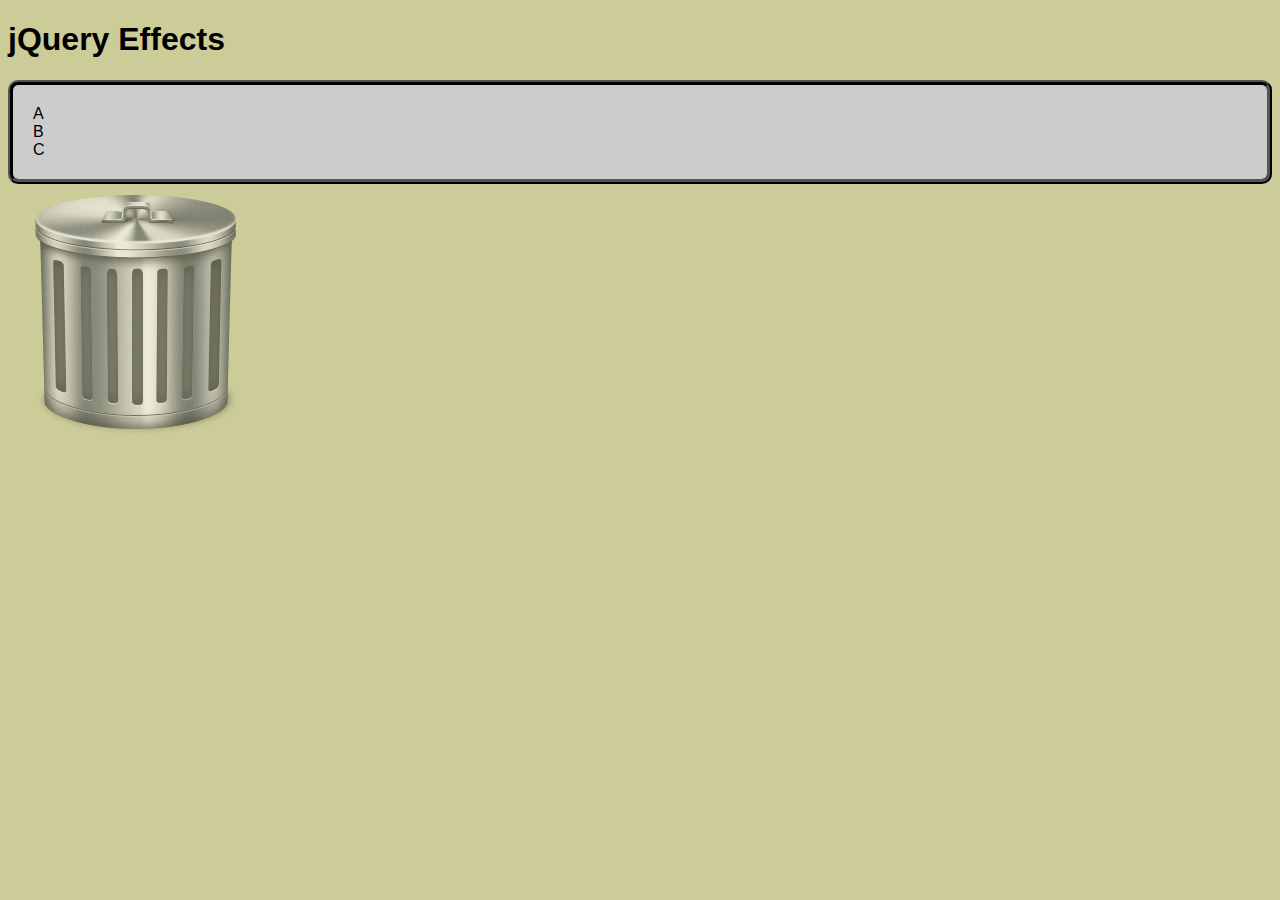
==== jQuery-UI/exercises/jQueryUI-effects/page.htm @ 474a508e "jQuery UI" ====
﻿<!DOCTYPE html>
<html>
<head>
    <title>jQuery Interactions</title>    
    <link href="css/vader/jquery-ui-1.8.16.custom.css" rel="stylesheet" type="text/css" />
    <link href="css/styles.css" rel="stylesheet" type="text/css" />
    <script src="scripts/jquery-1.6.2.min.js" type="text/javascript"></script>
    <script src="scripts/jquery-ui-1.8.16.custom.min.js" type="text/javascript"></script>
    <script src="scripts/page.js" type="text/javascript"></script>
    <style>
        
        #draggables
        {
            background-color:#cccccc;
            padding: 20px;
            border: 5px ridge black;
            border-radius: 10px;
        }
        
        .ui-draggable
        {
            background-color:#33FF33;
            height:100px;
            width: 100px;
            margin:10px;
            display:inline-block;
            border: 5px solid black;
            border-radius: 10px;
            text-align:center;
            box-shadow: 5px 5px 5px black;
        }
        
        .ui-draggable header
        {
            background-color:#3333FF;
            color: #ffffff;
            padding:10px;
        } 
        
        .semitransparent
        {
            opacity: 0.6;
        }
        
        .opaque 
        {
            opacity: 1.0;
        }
        
        #sortable
        {
            list-style-type:none;
        }
        
        #sortable > li
        {
            height:30px;  
            background-color:#993333;  
            color:white;
            margin:5px;
            padding: 5px;
            text-align:center;
            border: 2px solid white;
            border-radius: 10px;
        }
        
        #sortable > .placeholder 
        {
            box-shadow: inset 0 0 15px black;
            background-color:transparent;
            border:none;
        }
        
    </style>
</head>
<body>
    <h1>jQuery Effects</h1>
    <div>
        <div id="draggables">
            <div id="d1">
                <header>A</header>
            </div>
            <div id="d2">
                <header>B</header>
            </div>
            <div id="d3">
                <header>C</header>
            </div>
        </div>
        <img id="trash" class="semitransparent" src="trash.png" alt="trash" />
    </div>

</body>
</html>
---- jQuery-UI/exercises/jQueryUI-effects/css/styles.css ----
﻿body 
{
    background-color:#cccc99;
    font-family: Arial, Sans-Serif;
}
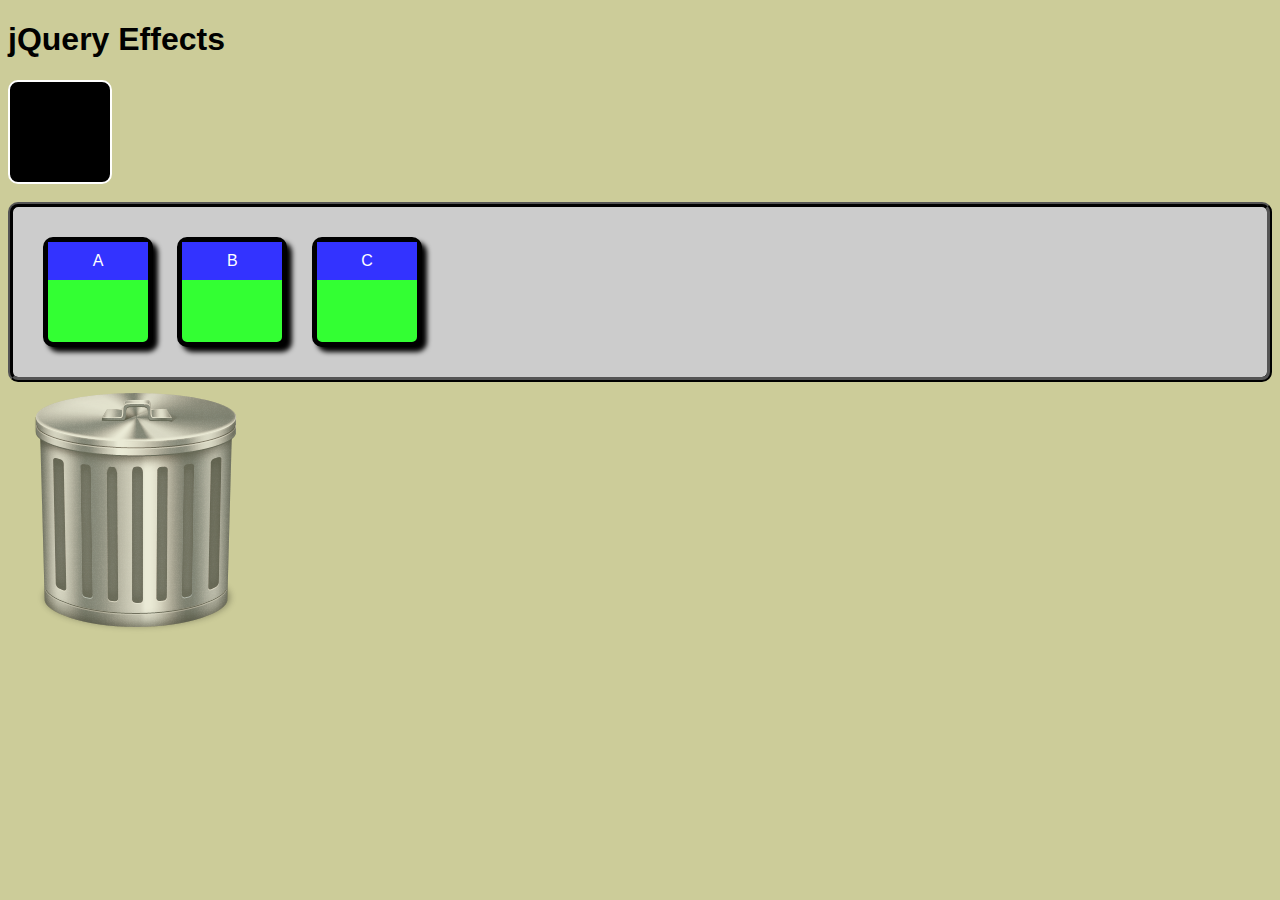
==== commit 9a5cbd55: "Update jQuery-UI" ====
--- a/jQuery-UI/exercises/jQueryUI-effects/page.htm
+++ b/jQuery-UI/exercises/jQueryUI-effects/page.htm
@@ -5,7 +5,7 @@
     <link href="css/vader/jquery-ui-1.8.16.custom.css" rel="stylesheet" type="text/css" />
     <link href="css/styles.css" rel="stylesheet" type="text/css" />
     <script src="scripts/jquery-1.6.2.min.js" type="text/javascript"></script>
-    <script src="scripts/jquery-ui-1.8.16.custom.min.js" type="text/javascript"></script>
+    <script src="scripts/jquery-ui-1.8.16.custom.js" type="text/javascript"></script>
     <script src="scripts/page.js" type="text/javascript"></script>
     <style>
         
@@ -47,34 +47,34 @@
             opacity: 1.0;
         }
         
-        #sortable
+        .normalTarget
         {
-            list-style-type:none;
+            width: 100px;
+            height: 100px;
+            background-color:Black;
+            color:White;
+            border: 2px solid white;
+            border-radius: 10px;
+            left:0px;
         }
         
-        #sortable > li
+        .leftTarget
         {
-            height:30px;  
-            background-color:#993333;  
-            color:white;
-            margin:5px;
-            padding: 5px;
-            text-align:center;
-            border: 2px solid white;
-            border-radius: 10px;
-        }
-        
-        #sortable > .placeholder 
-        {
-            box-shadow: inset 0 0 15px black;
-            background-color:transparent;
-            border:none;
+            background-color: #990000;
+            width:200px;
+            left:200px;
+            border: 10px solid black;                     
         }
         
     </style>
 </head>
 <body>
     <h1>jQuery Effects</h1>
+  
+    <div id="target" class="normalTarget">
+    
+    </div>
+ <br />
     <div>
         <div id="draggables">
             <div id="d1">
@@ -89,6 +89,6 @@
         </div>
         <img id="trash" class="semitransparent" src="trash.png" alt="trash" />
     </div>
-
+    
 </body>
 </html>
